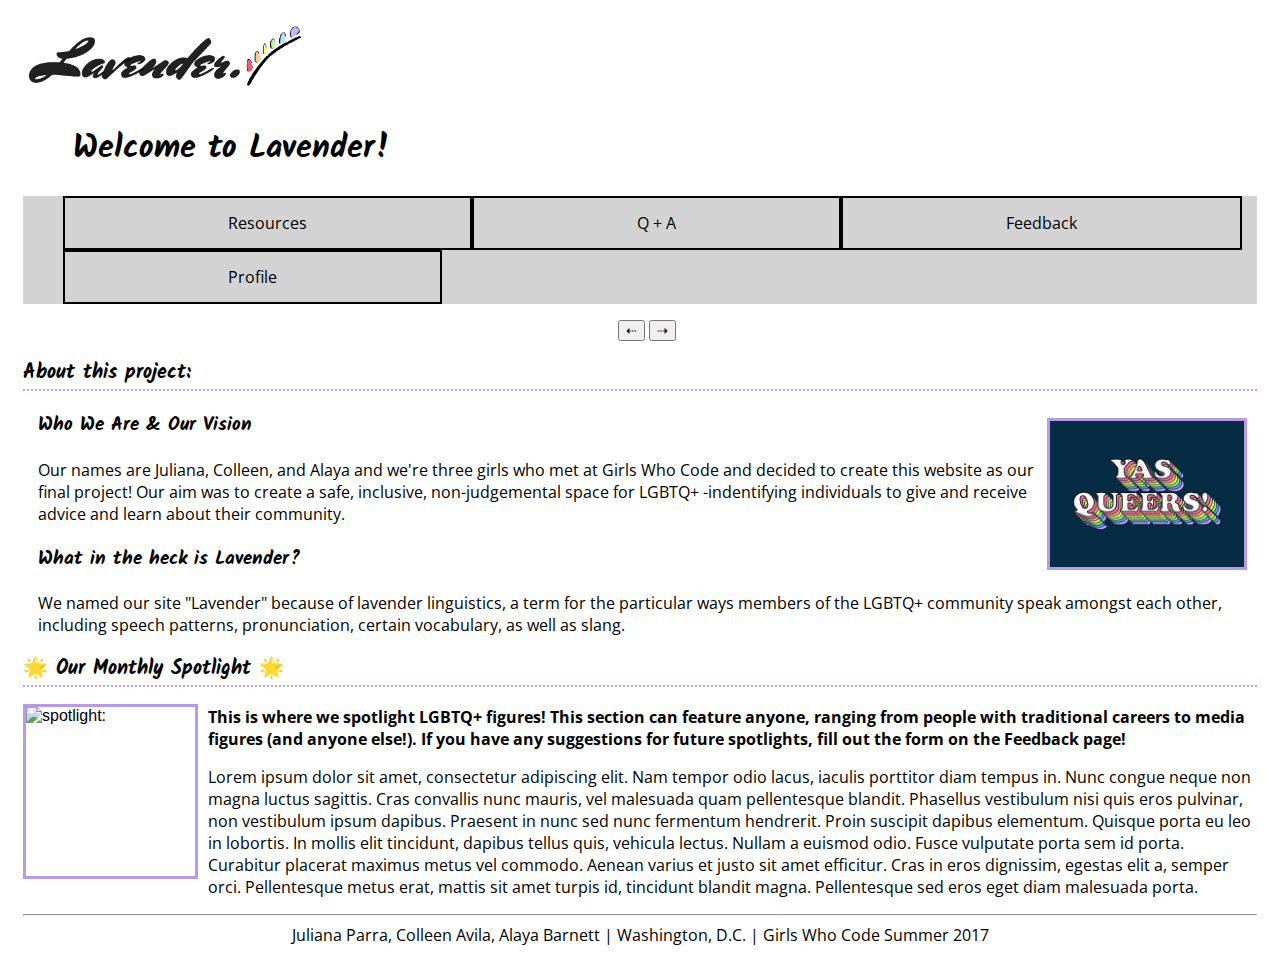
==== index.html @ fc46f267 "Add files via upload" ====
<!DOCTYPE html>
<html>
<head>
    
  <title> Home | Lavender </title>
    
  <link rel="stylesheet" type="text/css" href="all_pages.css">
  <script src="all_pages.js"></script>
  <link href="https://fonts.googleapis.com/css?family=Kalam|Open+Sans" rel="stylesheet">
    
  <meta name="viewport" content="width=device-width, initial-scale=1">

</head>

<body>
    
    <img src="images/logo.png" alt="lavender logo" style="width: 300px; height: 75px; border: none;">
    <h1 style="margin-left: 50px;"> Welcome to Lavender! </h1>
    <nav>
        <ul>
            <li><a href="resources.html"> Resources </a></li>
            <li><a href="q+a.html"> Q + A </a></li>
            <li><a href="feedback.html"> Feedback </a></li>
            <li><a href="profile.html"> Profile </a></li>
        </ul>
    </nav>

<div class="slideshow" style="max-width:800px">
  <img class="mySlides" src="images/us.jpg" style="width: 300px; height: 400px; margin-left: 475px;">
  <img class="mySlides" src="images/gwc_rainbow.JPG" style="width: 400px; margin-left: 425px;">
  <img class="mySlides" src="images/prideflag.jpg" style="width: 400px; margin-left: 425px; ">
</div>

<div class="w3-center">
  <div class="w3-section">
    <button class="w3-button w3-light-grey" onclick="plusDivs(-1)" style= "margin-left: 595px;"> ⇠ </button>
    <button class="w3-button w3-light-grey" onclick="plusDivs(1)"> ⇢ </button>
    
    <h2 style="border-bottom: 2px dotted #B79AEA;"> About this project: </h2>
      <img src="images/yasqueers.jpg" alt="filler photo 'yas queens'" style="width: 200px; height: 245; float: right; margin: 10px;">
        <h3 style="margin-left: 15px;"> Who We Are & Our Vision </h3>
            <p style="margin-left: 15px;"> Our names are Juliana, Colleen, and Alaya and we're three girls who met at Girls Who Code and decided to create this website as our final project! Our aim was to create a safe, inclusive, non-judgemental space for LGBTQ+ -indentifying individuals to give and receive advice and learn about their community. </p>
        <h3 style="margin-left: 15px;"> What in the heck is Lavender? </h3>
            <p style="margin-left: 15px;"> We named our site "Lavender" because of lavender linguistics, a term for the particular ways members of the LGBTQ+ community speak amongst each other, including speech patterns, pronunciation, certain vocabulary, as well as slang. </p>
    
    <h2 style="border-bottom: 2px dotted #B79AEA;"> 🌟 Our Monthly Spotlight 🌟 </h2>
        <img src="spotlight______.___" alt="spotlight:" style="width: 175px; height: 175px; float: left; margin-right: 10px;">
        <h3> <!-- insert spotlight name here --> </h3>
            <p> <b> This is where we spotlight LGBTQ+ figures! This section can feature anyone, ranging from people with traditional careers to media figures (and anyone else!). If you have any suggestions for future spotlights, fill out the form on the Feedback page! </b> </p>
            <p> Lorem ipsum dolor sit amet, consectetur adipiscing elit. Nam tempor odio lacus, iaculis porttitor diam tempus in. Nunc congue neque non magna luctus sagittis. Cras convallis nunc mauris, vel malesuada quam pellentesque blandit. Phasellus vestibulum nisi quis eros pulvinar, non vestibulum ipsum dapibus. Praesent in nunc sed nunc fermentum hendrerit. Proin suscipit dapibus elementum. Quisque porta eu leo in lobortis. In mollis elit tincidunt, dapibus tellus quis, vehicula lectus. Nullam a euismod odio. Fusce vulputate porta sem id porta. Curabitur placerat maximus metus vel commodo. Aenean varius et justo sit amet efficitur. Cras in eros dignissim, egestas elit a, semper orci. Pellentesque metus erat, mattis sit amet turpis id, tincidunt blandit magna. Pellentesque sed eros eget diam malesuada porta. <!-- spotlight information + link to wiki here --> </p>
    
    <button onclick="topFunction()" id="myBtn" title="Go to top"> Back to Top </button>
    
<footer>
    <hr>
    Juliana Parra, Colleen Avila, Alaya Barnett | Washington, D.C. | Girls Who Code Summer 2017
</footer>
</body>
    
</html>
---- all_pages.css ----
html{
    margin: 15px;
}
h1, h2, h3{
    font-family: 'Kalam', cursive;
}
p, li, form, input, textarea, footer{
    font-family: 'Open Sans', sans-serif;
}
h2{
    font-size: 125%;
}
img{
    border: 3px solid #B79AEA;
}
ul{
    list-style-type: none;
    overflow: hidden;
    background-color: lightgray;
}
li{
    float: left;
    border: 2px solid black;
}
li a{
    display: block;
    color: black;
    text-align: center;
    padding: 14px 16px;
    text-decoration: none;
    margin-left: 147px;
    margin-right: 147px;
}
li a:hover{
    background-color: #B79AEA;
    color: white;
    text-decoration: bold;
}
#myBtn {
    display: none;
    position: fixed;
    bottom: 30px;
    right: 50px;
    z-index: 99;
    border: none;
    outline: none;
    background-color: #B79AEA;
    color: white;
    cursor: pointer;
    padding: 15px;
    border-radius: 10px;
}

input[type=submit]{
    background-color: #B79AEA;
    border-radius: 25%;
    border:0 none;
    width: 65px;
    height: 30px;
    font-size: 14px;
}

#myBtn:hover {
    background-color: darkgray;
}
footer{
    text-align: center;
}


/* SLIDESHOW */
* {box-sizing:border-box}
body {font-family: Verdana,sans-serif;}
.mySlides {display:none}

/* Slideshow container */
.slideshow-container {
  max-width: 1000px;
  position: relative;
  margin: auto;
}

/* Caption text */
.text {
  color: #f2f2f2;
  font-size: 15px;
  padding: 8px 12px;
  position: absolute;
  bottom: 8px;
  width: 100%;
  text-align: center;
}

/* Number text (1/3 etc) */
.numbertext {
  color: #f2f2f2;
  font-size: 12px;
  padding: 8px 12px;
  position: absolute;
  top: 0;
}

/* The dots/bullets/indicators */
.dot {
  height: 13px;
  width: 13px;
  margin: 0 2px;
  background-color: #bbb;
  border-radius: 50%;
  display: inline-block;
  transition: background-color 0.6s ease;
}

.active {
  background-color: #717171;
}

/* Fading animation */
.fade {
  -webkit-animation-name: fade;
  -webkit-animation-duration: 1.5s;
  animation-name: fade;
  animation-duration: 1.5s;
}

@-webkit-keyframes fade {
  from {opacity: .4} 
  to {opacity: 1}
}

@keyframes fade {
  from {opacity: .4} 
  to {opacity: 1}
}

/* On smaller screens, decrease text size */
@media only screen and (max-width: 300px) {
  .text {font-size: 11px}
}
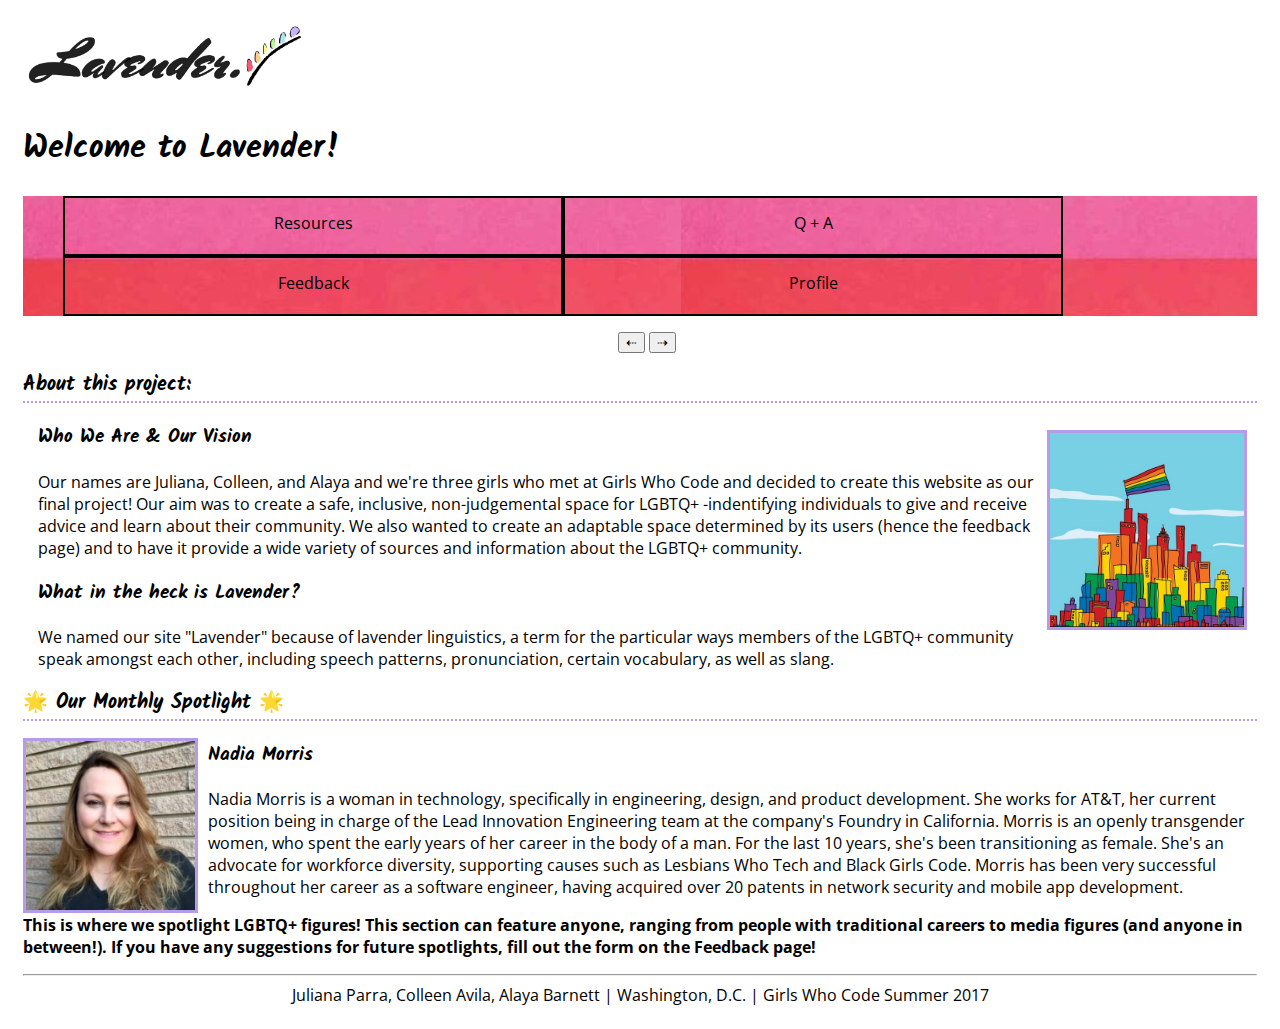
==== commit 223f0af7: "next update" ====
--- a/index.html
+++ b/index.html
@@ -3,6 +3,7 @@
 <head>
     
   <title> Home | Lavender </title>
+  <link rel="title icon" href="images/lavender.ico"/>
     
   <link rel="stylesheet" type="text/css" href="all_pages.css">
   <script src="all_pages.js"></script>
@@ -10,23 +11,37 @@
     
   <meta name="viewport" content="width=device-width, initial-scale=1">
 
+<style>
+    a:link {
+        color: black;
+        text-decoration: none;
+    }
+    a:hover {
+        color: #B79AEA;
+        text-decoration: underline;
+    }
+    .a:visited {
+        color: purple;
+        text-decoration: none;
+    }
+</style>    
 </head>
 
 <body>
     
-    <img src="images/logo.png" alt="lavender logo" style="width: 300px; height: 75px; border: none;">
-    <h1 style="margin-left: 50px;"> Welcome to Lavender! </h1>
-    <nav>
+    <a href="index.html"><img src="images/logo.png" alt="lavender logo" style="width: 300px; height: 75px; border: none;"></a>
+    <h1> Welcome to Lavender! </h1>
+    <nav class="normalnav">
         <ul>
-            <li><a href="resources.html"> Resources </a></li>
-            <li><a href="q+a.html"> Q + A </a></li>
-            <li><a href="feedback.html"> Feedback </a></li>
-            <li><a href="profile.html"> Profile </a></li>
+            <li style="width: 500px;"><a href="resources.html"> Resources </a></li>
+            <li style="width: 500px;"><a href="q+a.html"> Q + A </a></li>
+            <li style="width: 500px"><a href="feedback.html"> Feedback </a></li>
+            <li style="width: 500px;"><a href="profile.html"> Profile </a></li>
         </ul>
     </nav>
 
-<div class="slideshow" style="max-width:800px">
-  <img class="mySlides" src="images/us.jpg" style="width: 300px; height: 400px; margin-left: 475px;">
+<div class="slideshow">
+  <video class="mySlides" controls="controls" width="300" height="400" name="us- here we are" src="images/us.mov" style="margin-left: 475px;"></video>
   <img class="mySlides" src="images/gwc_rainbow.JPG" style="width: 400px; margin-left: 425px;">
   <img class="mySlides" src="images/prideflag.jpg" style="width: 400px; margin-left: 425px; ">
 </div>
@@ -37,17 +52,17 @@
     <button class="w3-button w3-light-grey" onclick="plusDivs(1)"> ⇢ </button>
     
     <h2 style="border-bottom: 2px dotted #B79AEA;"> About this project: </h2>
-      <img src="images/yasqueers.jpg" alt="filler photo 'yas queens'" style="width: 200px; height: 245; float: right; margin: 10px;">
+      <img src="images/rainbow_city.jpg" alt="filler photo 'rainbow city'" style="width: 200px; height: 245; float: right; margin: 10px;">
         <h3 style="margin-left: 15px;"> Who We Are & Our Vision </h3>
-            <p style="margin-left: 15px;"> Our names are Juliana, Colleen, and Alaya and we're three girls who met at Girls Who Code and decided to create this website as our final project! Our aim was to create a safe, inclusive, non-judgemental space for LGBTQ+ -indentifying individuals to give and receive advice and learn about their community. </p>
+            <p style="margin-left: 15px;"> Our names are Juliana, Colleen, and Alaya and we're three girls who met at Girls Who Code and decided to create this website as our final project! Our aim was to create a safe, inclusive, non-judgemental space for LGBTQ+ -indentifying individuals to give and receive advice and learn about their community. We also wanted to create an adaptable space determined by its users (hence the feedback page) and to have it provide a wide variety of sources and information about the LGBTQ+ community.</p>
         <h3 style="margin-left: 15px;"> What in the heck is Lavender? </h3>
             <p style="margin-left: 15px;"> We named our site "Lavender" because of lavender linguistics, a term for the particular ways members of the LGBTQ+ community speak amongst each other, including speech patterns, pronunciation, certain vocabulary, as well as slang. </p>
     
     <h2 style="border-bottom: 2px dotted #B79AEA;"> 🌟 Our Monthly Spotlight 🌟 </h2>
-        <img src="spotlight______.___" alt="spotlight:" style="width: 175px; height: 175px; float: left; margin-right: 10px;">
-        <h3> <!-- insert spotlight name here --> </h3>
-            <p> <b> This is where we spotlight LGBTQ+ figures! This section can feature anyone, ranging from people with traditional careers to media figures (and anyone else!). If you have any suggestions for future spotlights, fill out the form on the Feedback page! </b> </p>
-            <p> Lorem ipsum dolor sit amet, consectetur adipiscing elit. Nam tempor odio lacus, iaculis porttitor diam tempus in. Nunc congue neque non magna luctus sagittis. Cras convallis nunc mauris, vel malesuada quam pellentesque blandit. Phasellus vestibulum nisi quis eros pulvinar, non vestibulum ipsum dapibus. Praesent in nunc sed nunc fermentum hendrerit. Proin suscipit dapibus elementum. Quisque porta eu leo in lobortis. In mollis elit tincidunt, dapibus tellus quis, vehicula lectus. Nullam a euismod odio. Fusce vulputate porta sem id porta. Curabitur placerat maximus metus vel commodo. Aenean varius et justo sit amet efficitur. Cras in eros dignissim, egestas elit a, semper orci. Pellentesque metus erat, mattis sit amet turpis id, tincidunt blandit magna. Pellentesque sed eros eget diam malesuada porta. <!-- spotlight information + link to wiki here --> </p>
+        <img src="images/spotlight/nadiamorris.jpg" alt="spotlight:" style="width: 175px; height: 175px; float: left; margin-right: 10px;">
+        <h3> Nadia Morris </h3>
+            <p> <a href="https://www.linkedin.com/in/reversegremlin/" target="_blank"> Nadia Morris </a> is a woman in technology, specifically in engineering, design, and product development. She works for <a href= "http://about.att.com/innovationblog/author/nadiamorris" target="_blank"> AT&T</a>, her current position being in charge of the Lead Innovation Engineering team at the company's Foundry in California. Morris is an openly transgender women, who spent the early years of her career in the body of a man. For the last 10 years, she's been transitioning as female. She's an advocate for workforce diversity, supporting causes such as Lesbians Who Tech and Black Girls Code. Morris has been very successful throughout her career as a software engineer, having acquired over 20 patents in network security and mobile app development. </p>
+            <p> <b> This is where we spotlight LGBTQ+ figures! This section can feature anyone, ranging from people with traditional careers to media figures (and anyone in between!). If you have any suggestions for future spotlights, fill out the form on the Feedback page! </b> </p>
     
     <button onclick="topFunction()" id="myBtn" title="Go to top"> Back to Top </button>
     
--- a/all_pages.css
+++ b/all_pages.css
@@ -16,13 +16,14 @@
 ul{
     list-style-type: none;
     overflow: hidden;
-    background-color: lightgray;
+    background-image: url(images/rainbow.jpg);
 }
-li{
+.normalnav li{
     float: left;
     border: 2px solid black;
+    height: 60px;
 }
-li a{
+.normalnav li a{
     display: block;
     color: black;
     text-align: center;
@@ -31,8 +32,7 @@
     margin-left: 147px;
     margin-right: 147px;
 }
-li a:hover{
-    background-color: #B79AEA;
+.normalnav li a:hover{
     color: white;
     text-decoration: bold;
 }
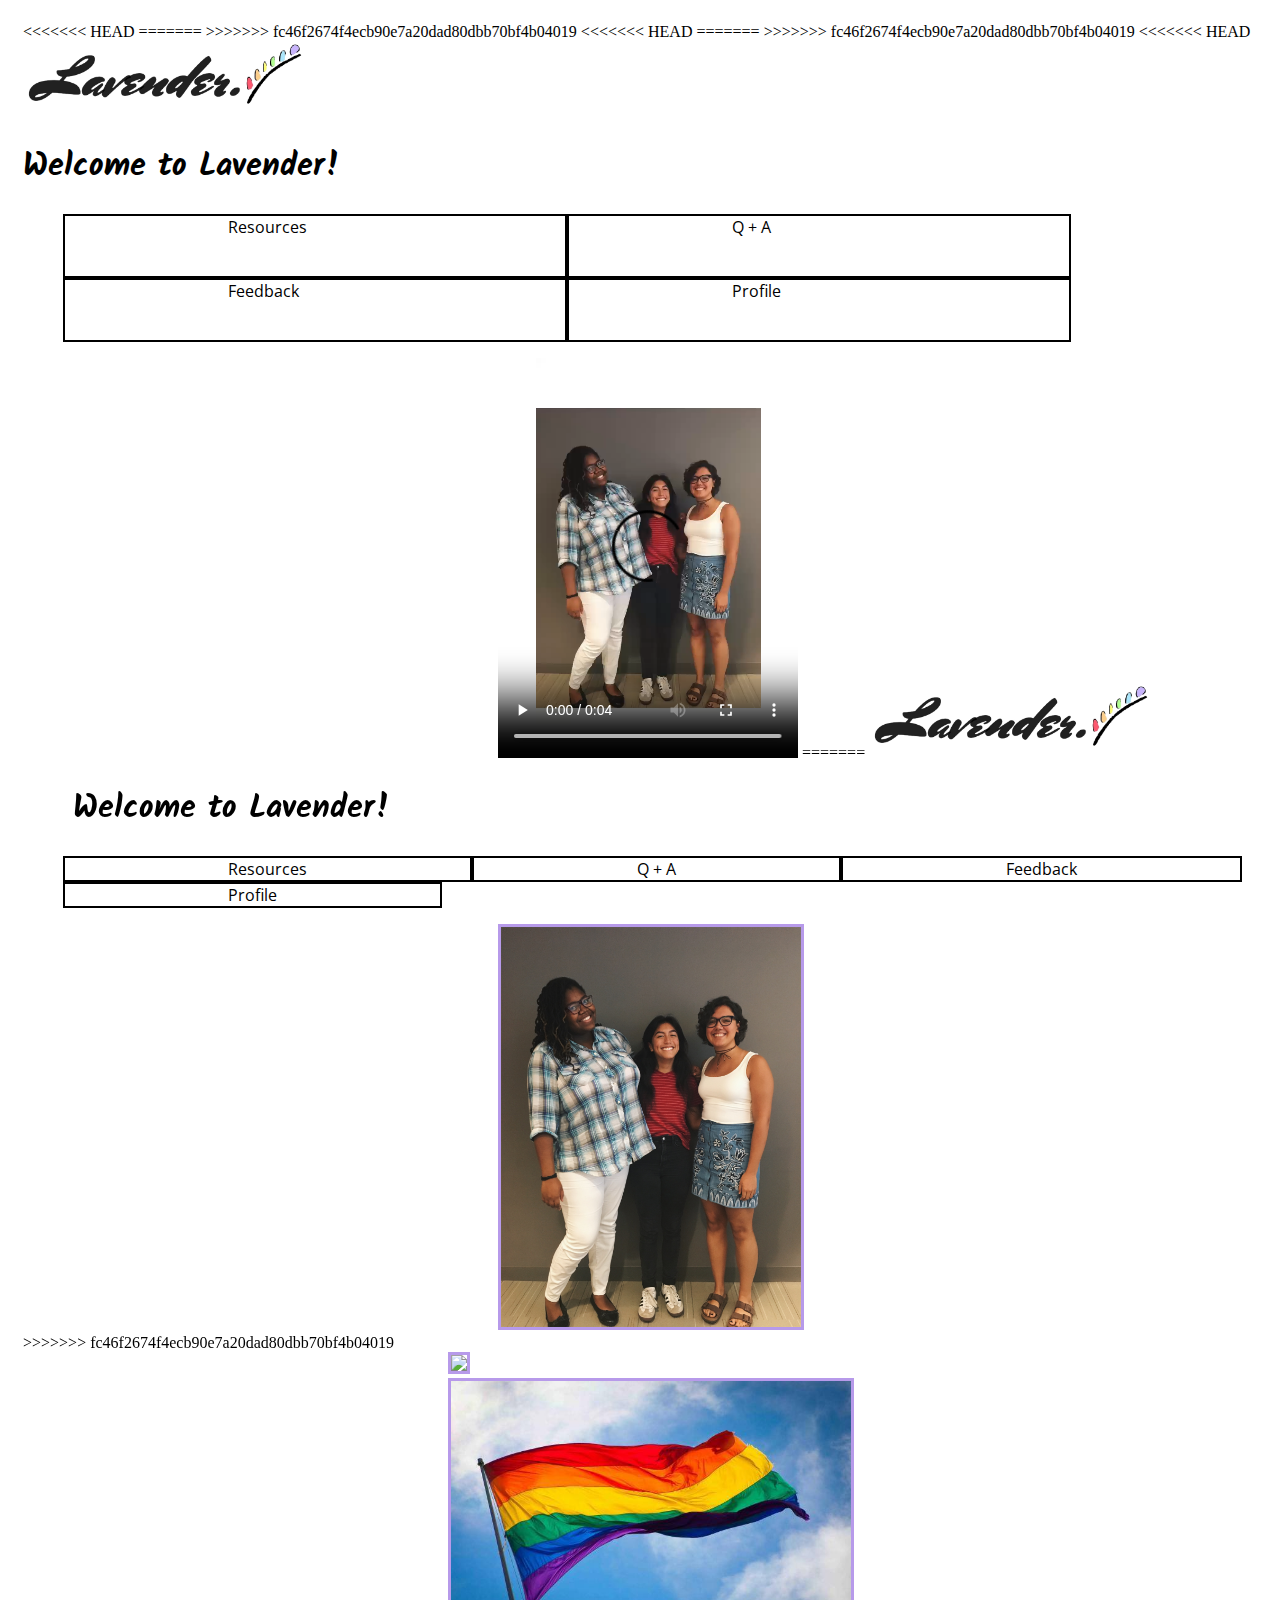
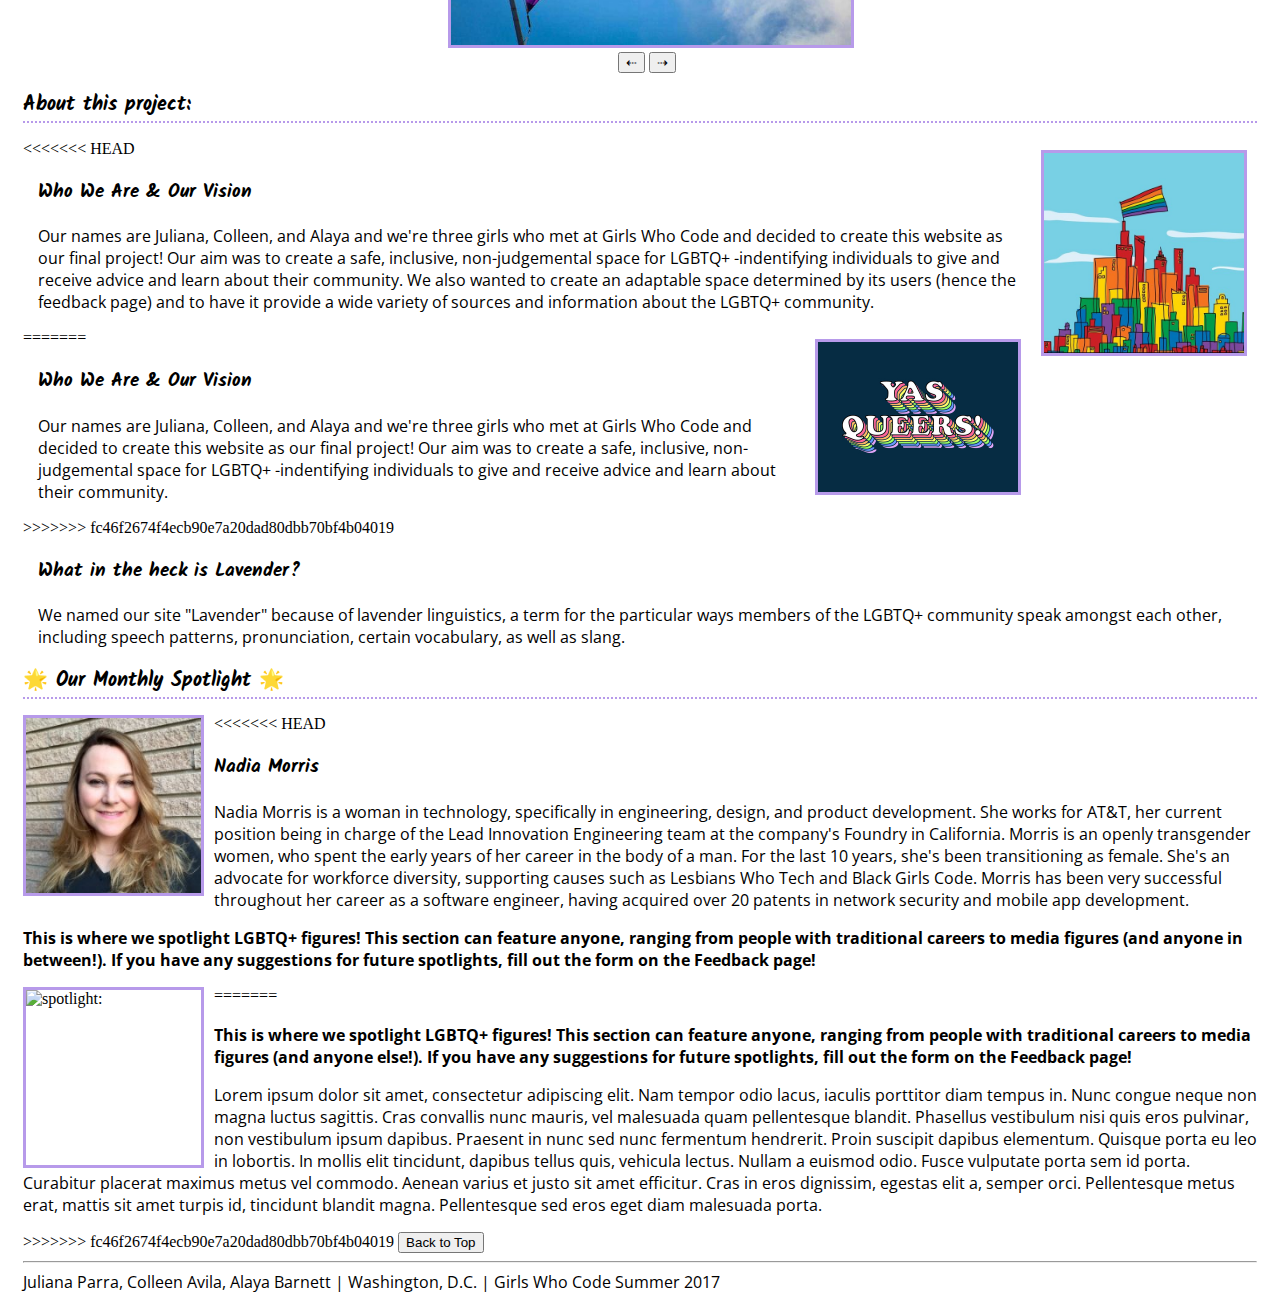
==== commit b41e116b: "first commit" ====
--- a/index.html
+++ b/index.html
@@ -3,7 +3,10 @@
 <head>
     
   <title> Home | Lavender </title>
+<<<<<<< HEAD
   <link rel="title icon" href="images/lavender.ico"/>
+=======
+>>>>>>> fc46f2674f4ecb90e7a20dad80dbb70bf4b04019
     
   <link rel="stylesheet" type="text/css" href="all_pages.css">
   <script src="all_pages.js"></script>
@@ -11,6 +14,7 @@
     
   <meta name="viewport" content="width=device-width, initial-scale=1">
 
+<<<<<<< HEAD
 <style>
     a:link {
         color: black;
@@ -25,10 +29,13 @@
         text-decoration: none;
     }
 </style>    
+=======
+>>>>>>> fc46f2674f4ecb90e7a20dad80dbb70bf4b04019
 </head>
 
 <body>
     
+<<<<<<< HEAD
     <a href="index.html"><img src="images/logo.png" alt="lavender logo" style="width: 300px; height: 75px; border: none;"></a>
     <h1> Welcome to Lavender! </h1>
     <nav class="normalnav">
@@ -42,6 +49,21 @@
 
 <div class="slideshow">
   <video class="mySlides" controls="controls" width="300" height="400" name="us- here we are" src="images/us.mov" style="margin-left: 475px;"></video>
+=======
+    <img src="images/logo.png" alt="lavender logo" style="width: 300px; height: 75px; border: none;">
+    <h1 style="margin-left: 50px;"> Welcome to Lavender! </h1>
+    <nav>
+        <ul>
+            <li><a href="resources.html"> Resources </a></li>
+            <li><a href="q+a.html"> Q + A </a></li>
+            <li><a href="feedback.html"> Feedback </a></li>
+            <li><a href="profile.html"> Profile </a></li>
+        </ul>
+    </nav>
+
+<div class="slideshow" style="max-width:800px">
+  <img class="mySlides" src="images/us.jpg" style="width: 300px; height: 400px; margin-left: 475px;">
+>>>>>>> fc46f2674f4ecb90e7a20dad80dbb70bf4b04019
   <img class="mySlides" src="images/gwc_rainbow.JPG" style="width: 400px; margin-left: 425px;">
   <img class="mySlides" src="images/prideflag.jpg" style="width: 400px; margin-left: 425px; ">
 </div>
@@ -52,17 +74,30 @@
     <button class="w3-button w3-light-grey" onclick="plusDivs(1)"> ⇢ </button>
     
     <h2 style="border-bottom: 2px dotted #B79AEA;"> About this project: </h2>
+<<<<<<< HEAD
       <img src="images/rainbow_city.jpg" alt="filler photo 'rainbow city'" style="width: 200px; height: 245; float: right; margin: 10px;">
         <h3 style="margin-left: 15px;"> Who We Are & Our Vision </h3>
             <p style="margin-left: 15px;"> Our names are Juliana, Colleen, and Alaya and we're three girls who met at Girls Who Code and decided to create this website as our final project! Our aim was to create a safe, inclusive, non-judgemental space for LGBTQ+ -indentifying individuals to give and receive advice and learn about their community. We also wanted to create an adaptable space determined by its users (hence the feedback page) and to have it provide a wide variety of sources and information about the LGBTQ+ community.</p>
+=======
+      <img src="images/yasqueers.jpg" alt="filler photo 'yas queens'" style="width: 200px; height: 245; float: right; margin: 10px;">
+        <h3 style="margin-left: 15px;"> Who We Are & Our Vision </h3>
+            <p style="margin-left: 15px;"> Our names are Juliana, Colleen, and Alaya and we're three girls who met at Girls Who Code and decided to create this website as our final project! Our aim was to create a safe, inclusive, non-judgemental space for LGBTQ+ -indentifying individuals to give and receive advice and learn about their community. </p>
+>>>>>>> fc46f2674f4ecb90e7a20dad80dbb70bf4b04019
         <h3 style="margin-left: 15px;"> What in the heck is Lavender? </h3>
             <p style="margin-left: 15px;"> We named our site "Lavender" because of lavender linguistics, a term for the particular ways members of the LGBTQ+ community speak amongst each other, including speech patterns, pronunciation, certain vocabulary, as well as slang. </p>
     
     <h2 style="border-bottom: 2px dotted #B79AEA;"> 🌟 Our Monthly Spotlight 🌟 </h2>
+<<<<<<< HEAD
         <img src="images/spotlight/nadiamorris.jpg" alt="spotlight:" style="width: 175px; height: 175px; float: left; margin-right: 10px;">
         <h3> Nadia Morris </h3>
             <p> <a href="https://www.linkedin.com/in/reversegremlin/" target="_blank"> Nadia Morris </a> is a woman in technology, specifically in engineering, design, and product development. She works for <a href= "http://about.att.com/innovationblog/author/nadiamorris" target="_blank"> AT&T</a>, her current position being in charge of the Lead Innovation Engineering team at the company's Foundry in California. Morris is an openly transgender women, who spent the early years of her career in the body of a man. For the last 10 years, she's been transitioning as female. She's an advocate for workforce diversity, supporting causes such as Lesbians Who Tech and Black Girls Code. Morris has been very successful throughout her career as a software engineer, having acquired over 20 patents in network security and mobile app development. </p>
             <p> <b> This is where we spotlight LGBTQ+ figures! This section can feature anyone, ranging from people with traditional careers to media figures (and anyone in between!). If you have any suggestions for future spotlights, fill out the form on the Feedback page! </b> </p>
+=======
+        <img src="spotlight______.___" alt="spotlight:" style="width: 175px; height: 175px; float: left; margin-right: 10px;">
+        <h3> <!-- insert spotlight name here --> </h3>
+            <p> <b> This is where we spotlight LGBTQ+ figures! This section can feature anyone, ranging from people with traditional careers to media figures (and anyone else!). If you have any suggestions for future spotlights, fill out the form on the Feedback page! </b> </p>
+            <p> Lorem ipsum dolor sit amet, consectetur adipiscing elit. Nam tempor odio lacus, iaculis porttitor diam tempus in. Nunc congue neque non magna luctus sagittis. Cras convallis nunc mauris, vel malesuada quam pellentesque blandit. Phasellus vestibulum nisi quis eros pulvinar, non vestibulum ipsum dapibus. Praesent in nunc sed nunc fermentum hendrerit. Proin suscipit dapibus elementum. Quisque porta eu leo in lobortis. In mollis elit tincidunt, dapibus tellus quis, vehicula lectus. Nullam a euismod odio. Fusce vulputate porta sem id porta. Curabitur placerat maximus metus vel commodo. Aenean varius et justo sit amet efficitur. Cras in eros dignissim, egestas elit a, semper orci. Pellentesque metus erat, mattis sit amet turpis id, tincidunt blandit magna. Pellentesque sed eros eget diam malesuada porta. <!-- spotlight information + link to wiki here --> </p>
+>>>>>>> fc46f2674f4ecb90e7a20dad80dbb70bf4b04019
     
     <button onclick="topFunction()" id="myBtn" title="Go to top"> Back to Top </button>
     
--- a/all_pages.css
+++ b/all_pages.css
@@ -16,6 +16,7 @@
 ul{
     list-style-type: none;
     overflow: hidden;
+<<<<<<< HEAD
     background-image: url(images/rainbow.jpg);
 }
 .normalnav li{
@@ -24,6 +25,15 @@
     height: 60px;
 }
 .normalnav li a{
+=======
+    background-color: lightgray;
+}
+li{
+    float: left;
+    border: 2px solid black;
+}
+li a{
+>>>>>>> fc46f2674f4ecb90e7a20dad80dbb70bf4b04019
     display: block;
     color: black;
     text-align: center;
@@ -32,7 +42,12 @@
     margin-left: 147px;
     margin-right: 147px;
 }
+<<<<<<< HEAD
 .normalnav li a:hover{
+=======
+li a:hover{
+    background-color: #B79AEA;
+>>>>>>> fc46f2674f4ecb90e7a20dad80dbb70bf4b04019
     color: white;
     text-decoration: bold;
 }
